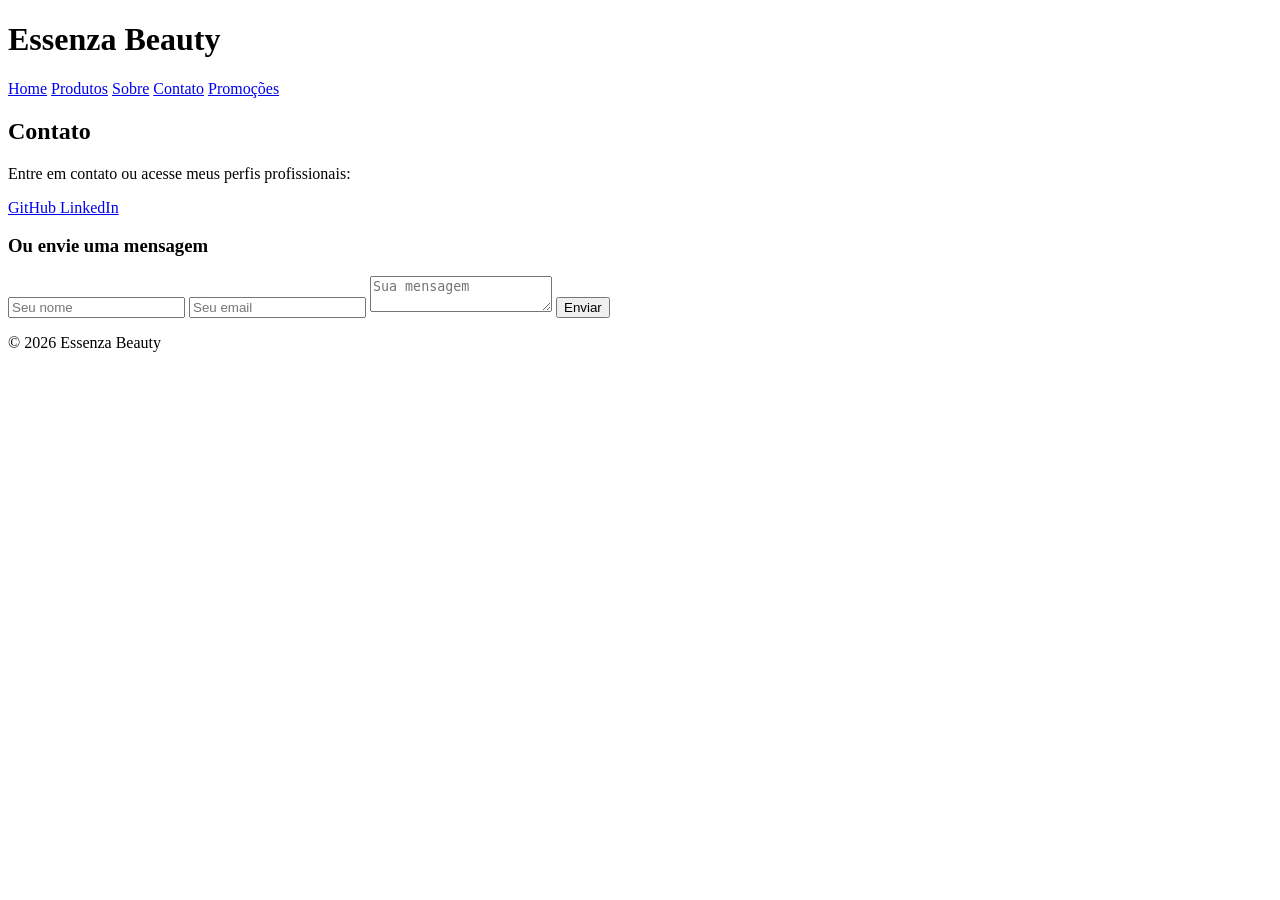
==== contato.html @ f9c36fb8 "Add files via upload" ====
<!DOCTYPE html>
<html lang="pt-BR">
<head>
    <meta charset="UTF-8">
    <meta name="viewport" content="width=device-width, initial-scale=1.0">
    <title>Contato</title>

    <!-- CSS -->
    <link rel="stylesheet" href="estilos/style.css">
</head>

<body>

<!-- HEADER -->
<header>
    <h1>Essenza Beauty</h1>
    <nav>
        <a href="index.html">Home</a>
        <a href="produtos.html">Produtos</a>
        <a href="sobre.html">Sobre</a>
        <a href="contato.html">Contato</a>
        <a href="promo.html">Promoções</a>
    </nav>
</header>

<!-- CONTEÚDO -->
<main class="section">

    <h2>Contato</h2>
    <p>Entre em contato ou acesse meus perfis profissionais:</p>

    <!-- LINKS PROFISSIONAIS -->
    <div class="social">

        <a href="https://github.com/rodrigues88-alt" target="_blank" class="social-btn">
            GitHub
        </a>

        <a href="https://www.linkedin.com/in/ariel-rodrigues-407ba23a8/" target="_blank" class="social-btn">
            LinkedIn
        </a>

    </div>

    <!-- FORMULÁRIO ) -->
    <h3>Ou envie uma mensagem</h3>

    <form>
        <input type="text" placeholder="Seu nome" required>
        <input type="email" placeholder="Seu email" required>
        <textarea placeholder="Sua mensagem"></textarea>
        <button type="submit">Enviar</button>
    </form>

</main>

<!-- RODAPÉ -->
<footer>
    <p>© 2026 Essenza Beauty</p>
</footer>

</body>
</html>
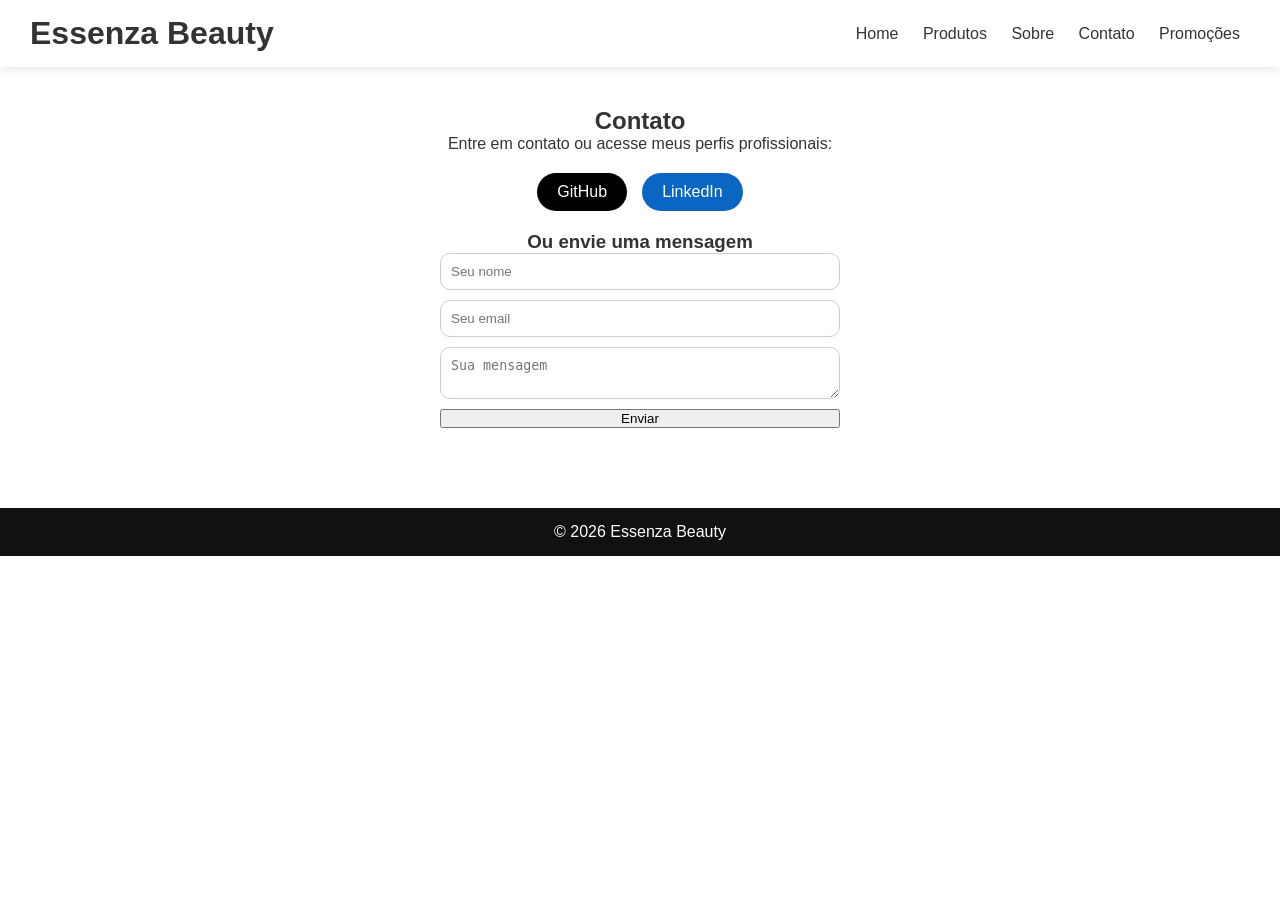
==== commit c300deeb: "Fix HTML structure and update stylesheet link" ====
--- a/contato.html
+++ b/contato.html
@@ -6,7 +6,7 @@
     <title>Contato</title>
 
     <!-- CSS -->
-    <link rel="stylesheet" href="estilos/style.css">
+    <link rel="stylesheet" href="style.css">
 </head>
 
 <body>
@@ -60,4 +60,4 @@
 </footer>
 
 </body>
-</html>+</html>
--- a/style.css
+++ b/style.css
@@ -0,0 +1,290 @@
+/* Fonte bonita */
+@import url('https://fonts.googleapis.com/css2?family=Poppins:wght@300;400;600&display=swap');
+
+/* Reset */
+* {
+    margin: 0;
+    padding: 0;
+    box-sizing: border-box;
+}
+
+body {
+    font-family: 'Poppins', sans-serif;
+    background: #fff;
+    color: #333;
+
+/* Fundo do site*/
+    background: url('../medias/background essenza.png') no-repeat center center;
+    background-size: cover;
+    background-attachment: fixed;
+
+}
+
+/* HEADER */
+header {
+    background: white;
+    padding: 15px 30px;
+    display: flex;
+    justify-content: space-between;
+    align-items: center;
+    box-shadow: 0 2px 10px rgba(0,0,0,0.1);
+}
+
+nav a {
+    margin: 0 10px;
+    text-decoration: none;
+    color: #333;
+    font-weight: 500;
+    transition: 0.3s;
+}
+
+nav a:hover {
+    color: #e91e63;
+}
+
+/* HERO */
+.hero {
+
+    height: 70vh;
+    display: flex;
+    align-items: center;
+    justify-content: center;
+    color: white;
+    text-align: center;
+}
+
+.hero h2 {
+    font-size: 2.5rem;
+}
+
+/* BOTÃO */
+.btn {
+    display: inline-block;
+    margin-top: 15px;
+    padding: 10px 20px;
+    background: #e91e63;
+    color: white;
+    border-radius: 20px;
+    text-decoration: none;
+    transition: 0.3s;
+}
+
+.btn:hover {
+    background: #c2185b;
+}
+
+/* PRODUTOS */
+.section {
+    padding: 40px;
+    text-align: center;
+}
+
+.cards {
+    display: grid;
+    grid-template-columns: repeat(auto-fit, minmax(200px, 1fr));
+    gap: 20px;
+    margin-top: 20px;
+}
+
+.card {
+    background: white;
+    border-radius: 15px;
+    overflow: hidden;
+    box-shadow: 0 5px 15px rgba(0,0,0,0.1);
+    transition: 0.3s;
+}
+
+.card img {
+    width: 100%;
+    height: 200px;
+    object-fit: cover;
+}
+
+.card:hover {
+    transform: translateY(-5px);
+}
+
+.card h3 {
+    margin: 10px 0;
+}
+
+/* FORM */
+form {
+    max-width: 400px;
+    margin: auto;
+    display: flex;
+    flex-direction: column;
+    gap: 10px;
+}
+
+input, textarea {
+    padding: 10px;
+    border: 1px solid #ccc;
+    border-radius: 10px;
+}
+
+/* FOOTER */
+footer {
+    background: #111;
+    color: white;
+    text-align: center;
+    padding: 15px;
+    margin-top: 40px;
+}
+
+/*Produtos css */
+
+
+
+
+/* TÍTULO */
+.titulo-produtos {
+    text-align: center;
+    margin-top: 40px;
+}
+
+.titulo-produtos h2 {
+    font-size: 2.5rem;
+    color: #444;
+}
+
+.titulo-produtos p {
+    color: #777;
+}
+
+/*FILTROS */
+.filtros {
+    display: flex;
+    justify-content: center;
+    gap: 10px;
+    margin: 25px 0;
+    flex-wrap: wrap;
+}
+
+.filtros button {
+    padding: 8px 15px;
+    border: none;
+    border-radius: 20px;
+    background: #f1f1f1;
+    cursor: pointer;
+    transition: 0.3s;
+}
+
+.filtros button:hover {
+    background: #e91e63;
+    color: white;
+}
+
+/*  GRID DE PRODUTOS*/
+.cards {
+    display: grid;
+    grid-template-columns: repeat(auto-fit, minmax(200px, 1fr));
+    gap: 20px;
+    padding: 20px 40px;
+}
+
+/*  CARD*/
+.card {
+    background: rgba(255, 255, 255, 0.7);
+    backdrop-filter: blur(10px);
+    border-radius: 15px;
+    padding: 15px;
+    text-align: center;
+
+    box-shadow: 0 5px 15px rgba(0,0,0,0.1);
+    transition: 0.3s;
+}
+
+.card img {
+    width: 100%;
+    height: 180px;
+    object-fit: cover;
+    border-radius: 10px;
+}
+
+/* Hover bonito */
+.card:hover {
+    transform: translateY(-5px) scale(1.02);
+}
+
+/* Texto */
+.card h3 {
+    margin: 10px 0;
+}
+
+.card p {
+    color: #555;
+}
+
+/* BOTÃO*/
+.btn {
+    display: inline-block;
+    margin-top: 10px;
+    padding: 8px 15px;
+    background: #e91e63;
+    color: white;
+    border-radius: 20px;
+    text-decoration: none;
+    transition: 0.3s;
+}
+
+.btn:hover {
+    background: #c2185b;
+}
+
+/*  RESPONSIVO*/
+@media (max-width: 600px) {
+    .cards {
+        padding: 20px;
+    }
+
+    .titulo-produtos h2 {
+        font-size: 2rem;
+    }
+}
+
+/* Contatos css*/ 
+
+.social {
+    display: flex;
+    justify-content: center;
+    gap: 15px;
+    margin: 20px 0;
+}
+
+.social-btn {
+    padding: 10px 20px;
+    border-radius: 25px;
+    text-decoration: none;
+    color: white;
+    background: #333;
+    transition: 0.3s;
+}
+
+/* GitHub */
+.social-btn:first-child {
+    background: #000;
+}
+
+/* LinkedIn */
+.social-btn:last-child {
+    background: #0a66c2;
+}
+
+.social-btn:hover {
+    transform: scale(1.05);
+    opacity: 0.9;
+}
+
+/* Promo css*/
+
+/* preço antigo */
+del {
+    color: #999;
+}
+
+/* preço promocional */
+strong {
+    color: #e91e63;
+    font-size: 1.2rem;
+}
